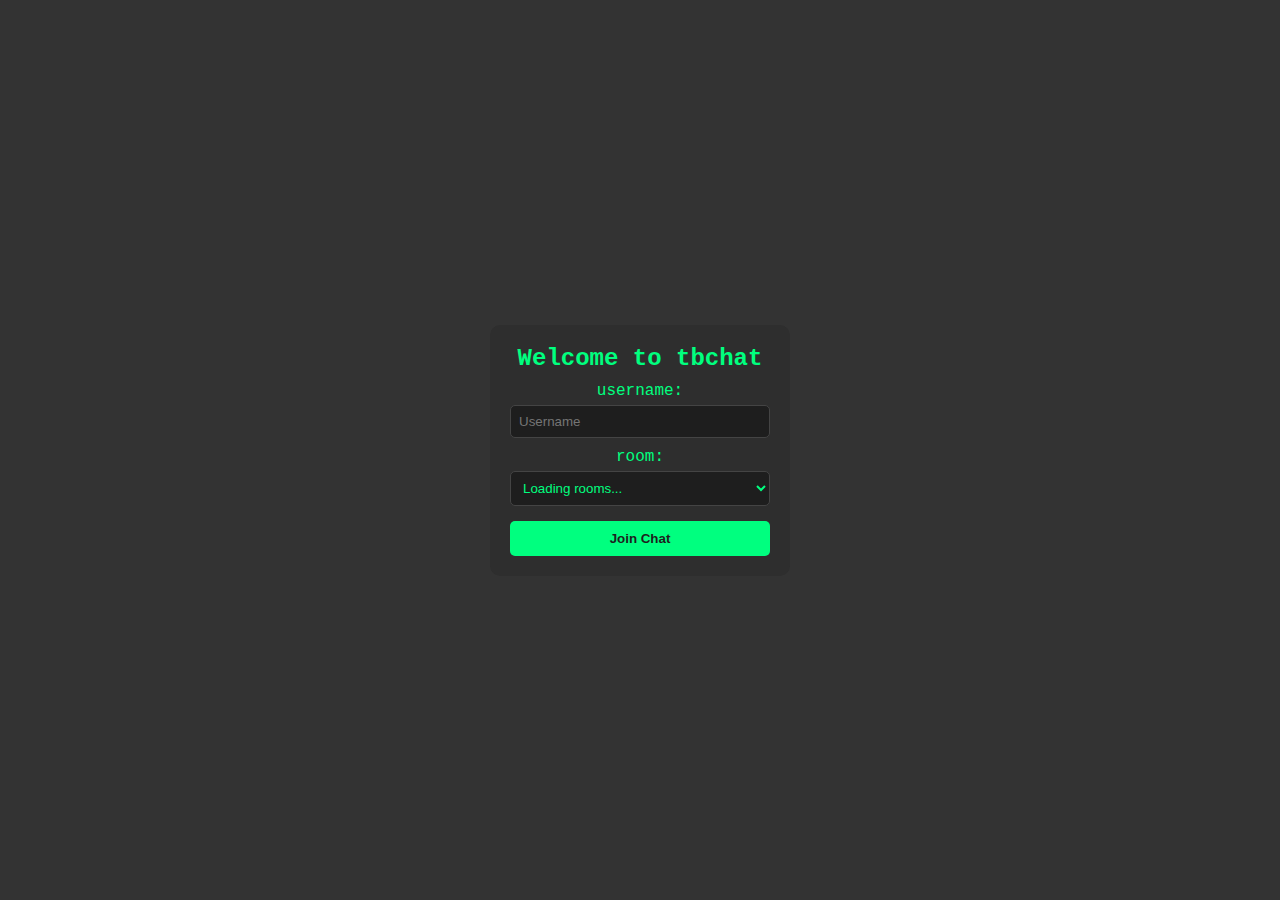
==== client/index.html @ 3746b4c5 "simple test client" ====
<!DOCTYPE html>
<html lang="en">
<head>
    <meta charset="UTF-8">
    <title>tbchat - Welcome</title>
    <link rel="stylesheet" href="style.css">
</head>
<body>
    <!-- Welcome Prompt Modal -->
    <div id="welcome-prompt">
        <div id="prompt-container">
            <h2>Welcome to tbchat</h2>
            <label for="username">username:</label>
            <input type="text" id="username" placeholder="Username" required>

            <label for="room-select">room:</label>
            <select id="room-select">
                <option value="" disabled selected>Loading rooms...</option>
            </select>

            <button id="join-button">Join Chat</button>
        </div>
    </div>

    <!-- Main Chat Content (hidden initially) -->
    <div id="chat-content" style="display: none;">
        <h2 id="room-title">Chat Room</h2>
        <div id="chat-log"></div>
        <input type="text" id="message" placeholder="Type your message...">
        <button id="send">Send</button>
    </div>

    <script src="script.js"></script>
</body>
</html>
---- client/style.css ----
/* Basic Reset */
* {
    margin: 0;
    padding: 0;
    box-sizing: border-box;
}

/* Modal Overlay */
#welcome-prompt {
    position: fixed;
    top: 0;
    left: 0;
    width: 100%;
    height: 100%;
    background-color: rgba(0, 0, 0, 0.8);
    display: flex;
    justify-content: center;
    align-items: center;
    color: #00ff7f;
    font-family: "Courier New", Courier, monospace;
}

/* Prompt Container */
#prompt-container {
    background-color: #2e2e2e;
    padding: 20px;
    border-radius: 10px;
    text-align: center;
    width: 300px;
}

#prompt-container h2 {
    color: #00ff7f;
    margin-bottom: 10px;
}

#prompt-container label {
    display: block;
    margin-top: 10px;
    color: #00ff7f;
}

#prompt-container input, #prompt-container select {
    width: 100%;
    padding: 8px;
    margin-top: 5px;
    background-color: #1e1e1e;
    color: #00ff7f;
    border: 1px solid #444;
    border-radius: 5px;
    outline: none;
}

#join-button {
    margin-top: 15px;
    padding: 10px;
    width: 100%;
    background-color: #00ff7f;
    color: #1e1e1e;
    border: none;
    border-radius: 5px;
    cursor: pointer;
    font-weight: bold;
    transition: background-color 0.3s;
}

#join-button:hover {
    background-color: #55ff99;
}

/* Dark Theme Chat Content */
#chat-content {
    padding: 20px;
    font-family: "Courier New", Courier, monospace;
    color: #00ff7f;
    background-color: #121212;
    min-height: 100vh;
}

/* Chat log container */
#chat-log {
    background-color: #1e1e1e;
    border: 1px solid #444;
    border-radius: 5px;
    padding: 10px;
    height: 300px;
    overflow-y: auto;
    margin-bottom: 10px;
}

/* Username in blue and message text in green */
.message {
    margin: 5px 0;
}

.username {
    color: #1e90ff; /* Blue for usernames */
    font-weight: bold;
}

.message-text {
    color: #00ff7f; /* Green for message text */
}

/* Message input and send button */
#message {
    width: calc(100% - 60px);
    padding: 10px;
    background-color: #2e2e2e;
    color: #00ff7f;
    border: 1px solid #444;
    border-radius: 5px;
    outline: none;
}

#send {
    width: 50px;
    padding: 10px;
    background-color: #00ff7f;
    color: #1e1e1e;
    border: none;
    border-radius: 5px;
    cursor: pointer;
    font-weight: bold;
}
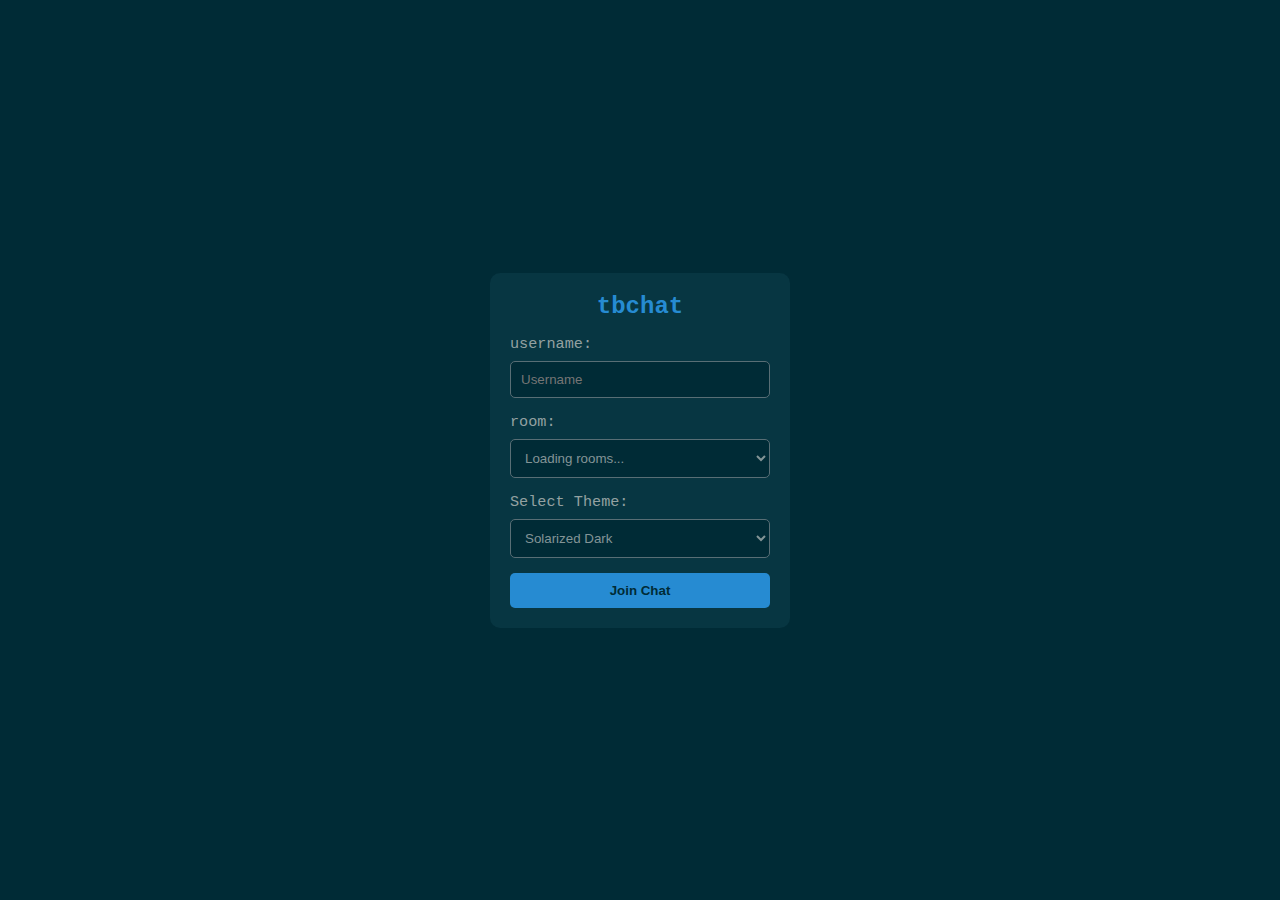
==== commit 6285a779: "allows for theme switching, only supports solarized and catppucian mocha rn" ====
--- a/client/index.html
+++ b/client/index.html
@@ -3,19 +3,28 @@
 <head>
     <meta charset="UTF-8">
     <title>tbchat - Welcome</title>
-    <link rel="stylesheet" href="style.css">
+    <link id="theme-stylesheet" rel="stylesheet" href="css/style-solarized.css">
 </head>
 <body>
     <!-- Welcome Prompt Modal -->
     <div id="welcome-prompt">
         <div id="prompt-container">
-            <h2>Welcome to tbchat</h2>
+            <h2>tbchat</h2>
+
+            <!-- Username and Room Selection -->
             <label for="username">username:</label>
             <input type="text" id="username" placeholder="Username" required>
 
             <label for="room-select">room:</label>
             <select id="room-select">
                 <option value="" disabled selected>Loading rooms...</option>
+            </select>
+
+            <!-- Theme Selector Dropdown -->
+            <label for="theme-select">Select Theme:</label>
+            <select id="theme-select">
+                <option value="css/style-solarized.css">Solarized Dark</option>
+                <option value="css/style-catppucian.css">Catppucian</option>
             </select>
 
             <button id="join-button">Join Chat</button>
@@ -33,4 +42,3 @@
     <script src="script.js"></script>
 </body>
 </html>
-
--- a/client/css/style-solarized.css
+++ b/client/css/style-solarized.css
@@ -0,0 +1,147 @@
+/* Basic Reset */
+* {
+    margin: 0;
+    padding: 0;
+    box-sizing: border-box;
+}
+
+/* Solarized Dark Background */
+body {
+    background-color: #002B36;  /* Base03 */
+    color: #839496;             /* Base0 */
+    font-family: "Courier New", Courier, monospace;
+}
+
+/* Modal Overlay for Welcome Prompt */
+#welcome-prompt {
+    position: fixed;
+    top: 0;
+    left: 0;
+    width: 100%;
+    height: 100%;
+    background-color: rgba(0, 43, 54, 0.9);  /* Dark overlay */
+    display: flex;
+    justify-content: center;
+    align-items: center;
+    color: #93A1A1;  /* Base1 */
+}
+
+/* Prompt Container */
+#prompt-container {
+    background-color: #073642;  /* Base02 */
+    padding: 20px;
+    border-radius: 10px;
+    text-align: left;
+    width: 300px;
+}
+
+#prompt-container h2 {
+    color: #268BD2;  /* Blue accent */
+    margin-bottom: 10px;
+    text-align: center;
+}
+
+#prompt-container label {
+    display: block;
+    margin-top: 15px;
+    color: #93A1A1;  /* Base1 */
+    font-size: 0.95em;
+}
+
+#prompt-container input, #prompt-container select {
+    width: 100%;
+    padding: 10px;
+    margin-top: 8px;
+    background-color: #002B36; /* Base03 */
+    color: #839496;  /* Base0 */
+    border: 1px solid #586e75; /* Base01 */
+    border-radius: 5px;
+    outline: none;
+}
+
+#join-button {
+    margin-top: 15px;
+    padding: 10px;
+    width: 100%;
+    background-color: #268BD2;  /* Blue */
+    color: #002B36;  /* Base03 */
+    border: none;
+    border-radius: 5px;
+    cursor: pointer;
+    font-weight: bold;
+    transition: background-color 0.3s;
+}
+
+#join-button:hover {
+    background-color: #2AA198;  /* Cyan */
+}
+
+/* Dark Theme Chat Content */
+#chat-content {
+    padding: 20px;
+    font-family: "Courier New", Courier, monospace;
+    color: #839496;  /* Base0 */
+    background-color: #002B36;  /* Base03 */
+    min-height: 100vh;
+}
+
+/* Chat log container */
+#chat-log {
+    background-color: #073642;  /* Base02 */
+    border: 1px solid #586e75;  /* Base01 */
+    border-radius: 5px;
+    padding: 10px;
+    height: 300px;
+    overflow-y: auto;
+    margin-bottom: 10px;
+}
+
+/* Username in different Solarized accent colors and message text */
+.message {
+    margin: 5px 0;
+    display: flex;              /* Use flex to position timestamp */
+    align-items: center;
+}
+
+.username {
+    font-weight: bold;
+    margin-right: 5px;
+}
+
+.message-text {
+    color: #93A1A1;             /* Base1 for message text */
+    margin-right: auto;         /* Pushes timestamp to the far right */
+}
+
+.timestamp {
+    color: #657B83;             /* Base00 for timestamp */
+    font-size: 0.85em;
+    margin-left: 10px;
+}
+
+/* Message input and send button */
+#message {
+    width: calc(100% - 60px);
+    padding: 10px;
+    background-color: #073642;  /* Base02 */
+    color: #93A1A1;             /* Base1 */
+    border: 1px solid #586e75;  /* Base01 */
+    border-radius: 5px;
+    outline: none;
+}
+
+#send {
+    width: 50px;
+    padding: 10px;
+    background-color: #268BD2;  /* Blue */
+    color: #002B36;  /* Base03 */
+    border: none;
+    border-radius: 5px;
+    cursor: pointer;
+    font-weight: bold;
+}
+
+#send:hover {
+    background-color: #2AA198;  /* Cyan */
+}
+
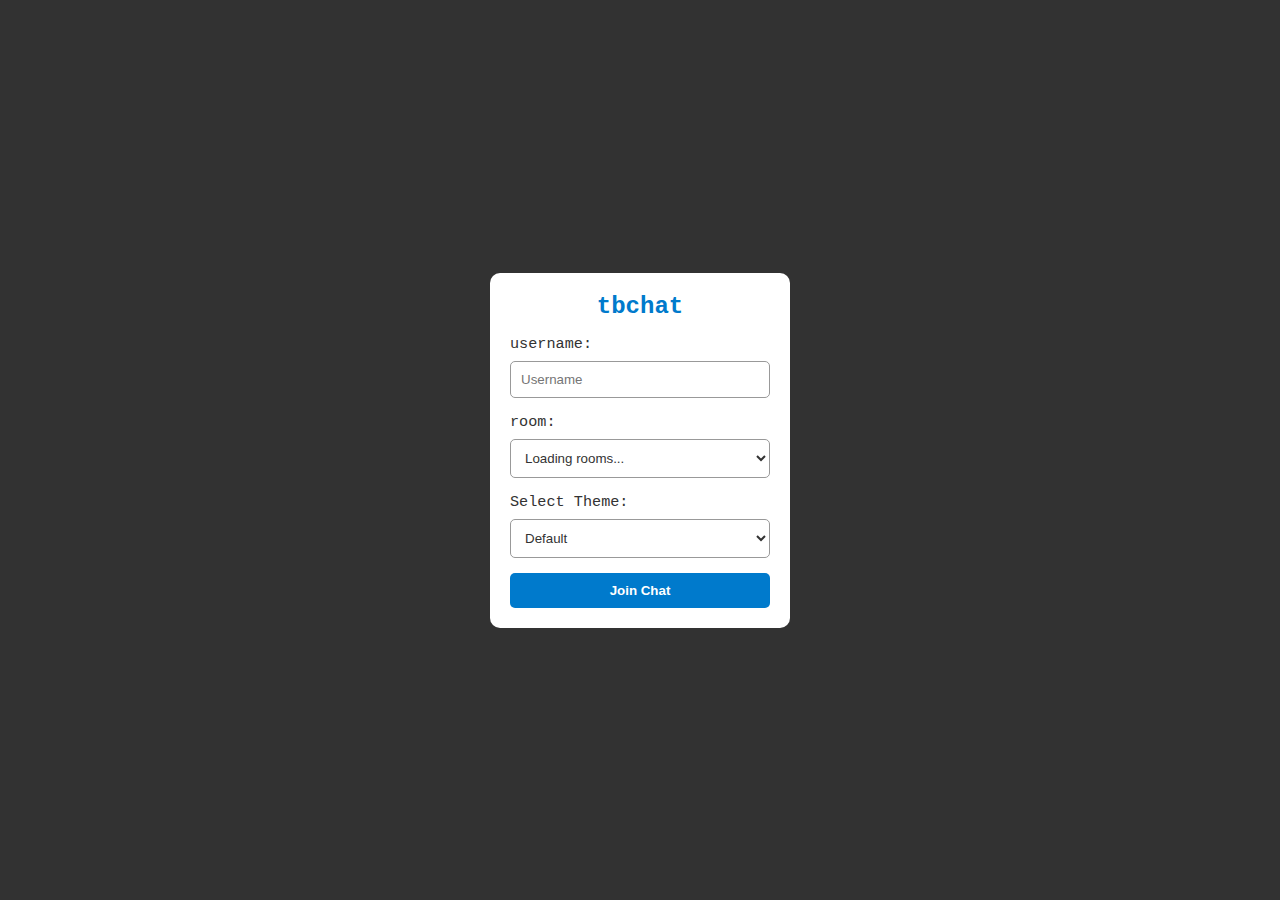
==== commit 2cc5438e: "changes style.css to be single file with same variables for different color scheme" ====
--- a/client/index.html
+++ b/client/index.html
@@ -3,7 +3,7 @@
 <head>
     <meta charset="UTF-8">
     <title>tbchat - Welcome</title>
-    <link id="theme-stylesheet" rel="stylesheet" href="css/style-solarized.css">
+    <link id="theme-stylesheet" rel="stylesheet" href="style.css">
 </head>
 <body>
     <!-- Welcome Prompt Modal -->
@@ -23,9 +23,15 @@
             <!-- Theme Selector Dropdown -->
             <label for="theme-select">Select Theme:</label>
             <select id="theme-select">
-                <option value="css/style-solarized.css">Solarized Dark</option>
-                <option value="css/style-catppucian.css">Catppucian</option>
-            </select>
+				<option value="">Default</option>
+				<option value="solarized">Solarized Dark</option>
+				<option value="catppuccin">Catppuccin Mocha</option>
+                <option value="dracula">Dracula</option>
+                <option value="nord">Nord</option>
+                <option value="monokai">Monokai</option>
+                <option value="gruvbox">Gruvbox</option>
+	    	</select>
+
 
             <button id="join-button">Join Chat</button>
         </div>
--- a/client/style.css
+++ b/client/style.css
@@ -0,0 +1,230 @@
+/* Define CSS variables for color scheme on :root */
+:root {
+    --background-color: #f9f9f9;      /* Default background */
+    --text-color: #333;
+    --input-bg-color: #ffffff;
+    --button-bg-color: #007acc;
+    --button-hover-bg-color: #005f99;
+    --username-color: #007acc;
+    --message-text-color: #333;
+    --timestamp-color: #999;
+}
+
+/* Solarized Dark Theme */
+.solarized {
+    --background-color: #002B36;
+    --text-color: #839496;
+    --input-bg-color: #073642;
+    --button-bg-color: #268BD2;
+    --button-hover-bg-color: #2AA198;
+    --username-color: #268BD2;
+    --message-text-color: #839496;
+    --timestamp-color: #586e75;
+}
+
+/* Catppuccin Mocha Theme */
+.catppuccin {
+    --background-color: #1E1E2E;         /* Dark background */
+    --text-color: #D9E0EE;               /* Light text */
+    --input-bg-color: #302D41;           /* Darker background for input fields */
+    --button-bg-color: #96CDFB;          /* Light blue for buttons */
+    --button-hover-bg-color: #89B4FA;    /* Slightly lighter blue for hover */
+    --username-color: #F5C2E7;           /* Pink for usernames */
+    --message-text-color: #C6AAE8;       /* Muted light color for messages */
+    --timestamp-color: #8CAAEE;          /* Soft blue for timestamps */
+}
+
+/* Dracula Theme */
+.dracula {
+    --background-color: #282A36;
+    --text-color: #F8F8F2;
+    --input-bg-color: #44475A;
+    --button-bg-color: #6272A4;
+    --button-hover-bg-color: #50FA7B;
+    --username-color: #FF79C6;       /* Pink */
+    --message-text-color: #8BE9FD;    /* Cyan */
+    --timestamp-color: #BD93F9;       /* Purple */
+}
+
+/* Nord Theme */
+.nord {
+    --background-color: #2E3440;
+    --text-color: #D8DEE9;
+    --input-bg-color: #3B4252;
+    --button-bg-color: #5E81AC;        /* Frost blue */
+    --button-hover-bg-color: #88C0D0;  /* Frost cyan */
+    --username-color: #BF616A;         /* Aurora red */
+    --message-text-color: #A3BE8C;     /* Aurora green */
+    --timestamp-color: #EBCB8B;        /* Aurora yellow */
+}
+
+/* Monokai Theme */
+.monokai {
+    --background-color: #272822;
+    --text-color: #F8F8F2;
+    --input-bg-color: #3E3D32;
+    --button-bg-color: #66D9EF;        /* Cyan */
+    --button-hover-bg-color: #A6E22E;  /* Green */
+    --username-color: #F92672;         /* Pink */
+    --message-text-color: #E6DB74;     /* Yellow */
+    --timestamp-color: #FD971F;        /* Orange */
+}
+
+/* Gruvbox Dark Theme */
+.gruvbox {
+    --background-color: #282828;
+    --text-color: #EBDBB2;
+    --input-bg-color: #3C3836;
+    --button-bg-color: #FABD2F;        /* Yellow */
+    --button-hover-bg-color: #FE8019;  /* Orange */
+    --username-color: #D3869B;         /* Pink */
+    --message-text-color: #B8BB26;     /* Green */
+    --timestamp-color: #83A598;        /* Blue */
+}
+
+/* Basic Reset */
+* {
+    margin: 0;
+    padding: 0;
+    box-sizing: border-box;
+}
+
+/* General styling */
+body {
+    background-color: var(--background-color);
+    color: var(--text-color);
+    font-family: "Courier New", Courier, monospace;
+}
+
+/* Welcome Prompt */
+#welcome-prompt {
+    position: fixed;
+    top: 0;
+    left: 0;
+    width: 100%;
+    height: 100%;
+    background-color: rgba(0, 0, 0, 0.8);
+    display: flex;
+    justify-content: center;
+    align-items: center;
+    color: var(--text-color);
+}
+
+#prompt-container {
+    background-color: var(--input-bg-color);
+    padding: 20px;
+    border-radius: 10px;
+    text-align: left;
+    width: 300px;
+}
+
+#prompt-container h2 {
+    color: var(--button-bg-color);
+    margin-bottom: 10px;
+    text-align: center;
+}
+
+#prompt-container label {
+    display: block;
+    margin-top: 15px;
+    color: var(--text-color);
+    font-size: 0.95em;
+}
+
+#prompt-container input, #prompt-container select {
+    width: 100%;
+    padding: 10px;
+    margin-top: 8px;
+    background-color: var(--input-bg-color);
+    color: var(--text-color);
+    border: 1px solid var(--timestamp-color);
+    border-radius: 5px;
+    outline: none;
+}
+
+#join-button {
+    margin-top: 15px;
+    padding: 10px;
+    width: 100%;
+    background-color: var(--button-bg-color);
+    color: var(--input-bg-color);
+    border: none;
+    border-radius: 5px;
+    cursor: pointer;
+    font-weight: bold;
+    transition: background-color 0.3s;
+}
+
+#join-button:hover {
+    background-color: var(--button-hover-bg-color);
+}
+
+/* Chat Window */
+#chat-content {
+    padding: 20px;
+    font-family: "Courier New", Courier, monospace;
+    color: var(--text-color);
+    background-color: var(--background-color);
+    min-height: 100vh;
+}
+
+#chat-log {
+    background-color: var(--input-bg-color);
+    border: 1px solid var(--timestamp-color);
+    border-radius: 5px;
+    padding: 10px;
+    height: 300px;
+    overflow-y: auto;
+    margin-bottom: 10px;
+}
+
+.message {
+    display: flex;
+    align-items: center;   
+    justify-content: space-between;
+    margin-bottom: 5px;
+}
+
+.username {
+    font-weight: bold;
+    margin-right: 5px;
+    color: var(--username-color);
+}
+
+.message-text {
+    color: var(--message-text-color);
+    margin-right: auto;		
+}
+
+.timestamp {
+    color: var(--timestamp-color);
+    font-size: 0.85em;
+    margin-left: auto;
+    padding-left: 10px;
+}
+
+#message {
+    width: calc(100% - 60px);
+    padding: 10px;
+    background-color: var(--input-bg-color);
+    color: var(--text-color);
+    border: 1px solid var(--timestamp-color);
+    border-radius: 5px;
+    outline: none;
+}
+
+#send {
+    width: 50px;
+    padding: 10px;
+    background-color: var(--button-bg-color);
+    color: var(--input-bg-color);
+    border: none;
+    border-radius: 5px;
+    cursor: pointer;
+    font-weight: bold;
+}
+
+#send:hover {
+    background-color: var(--button-hover-bg-color);
+}
+
